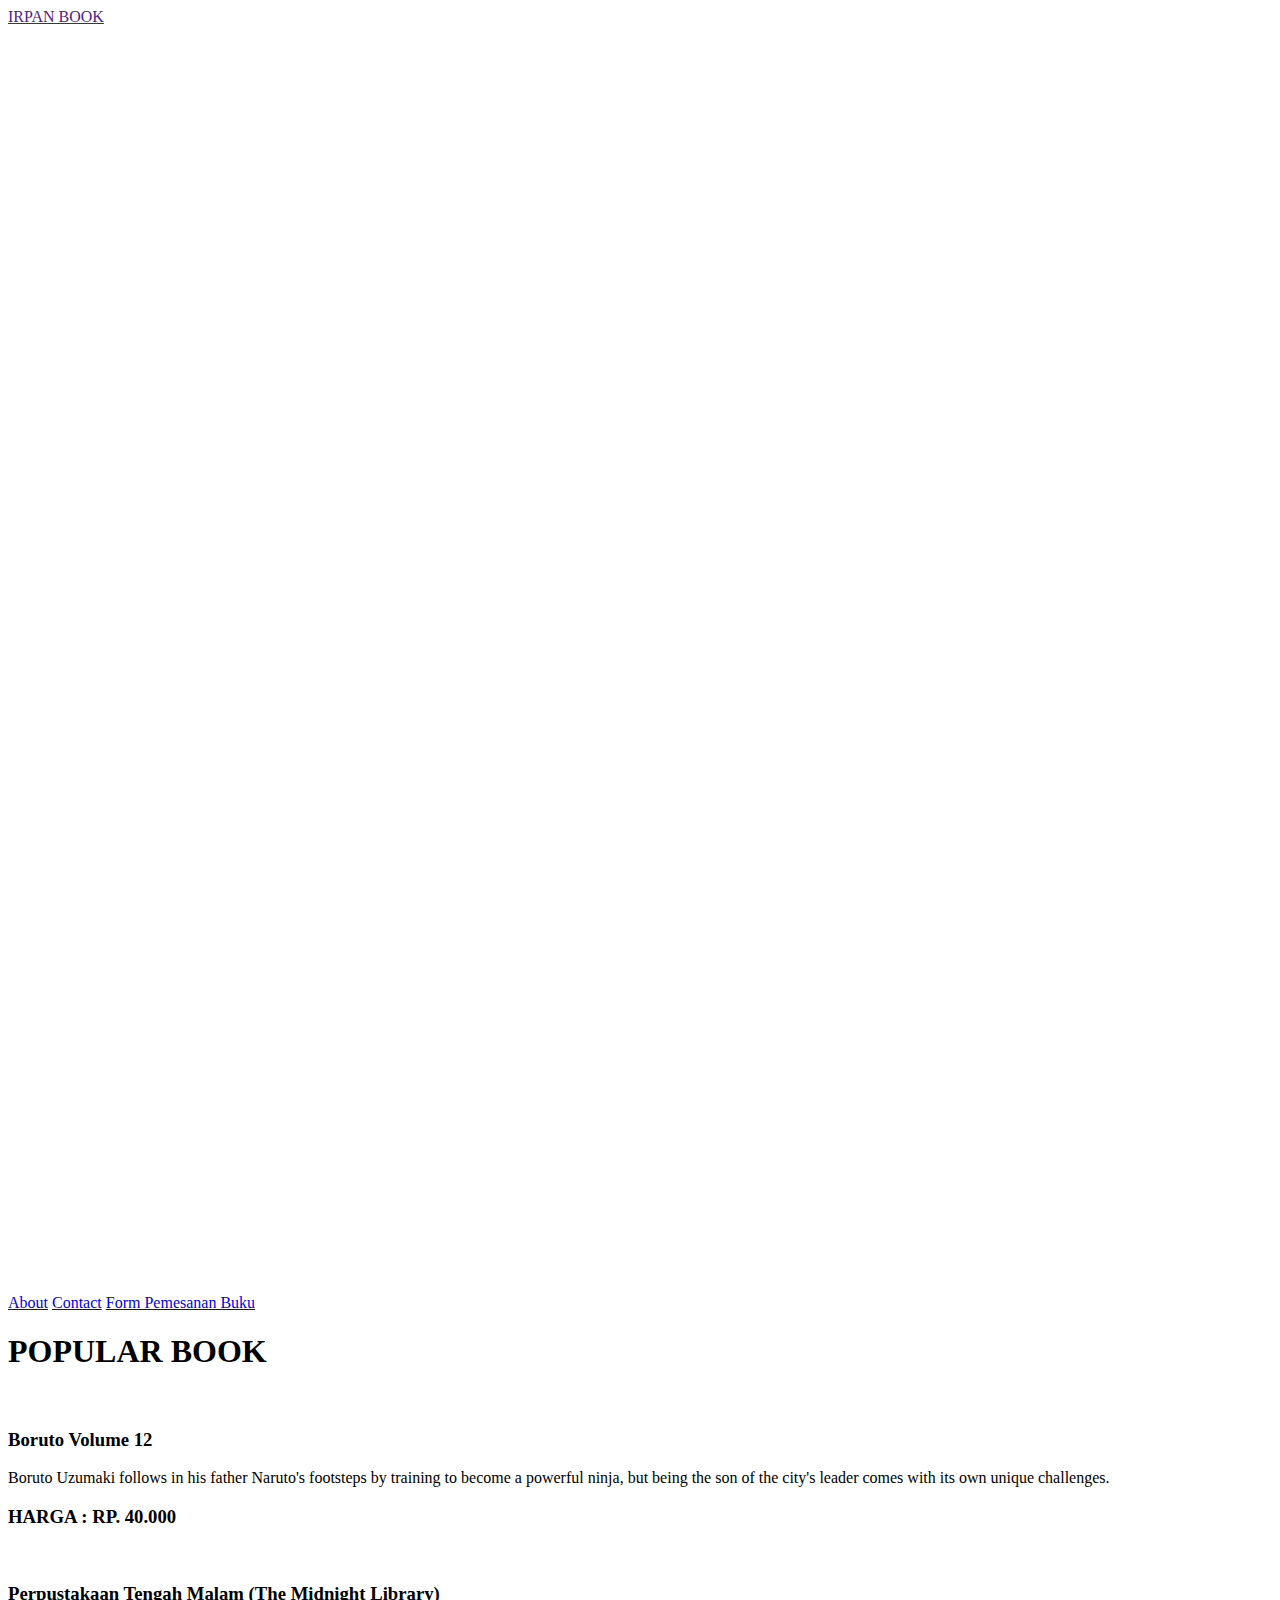
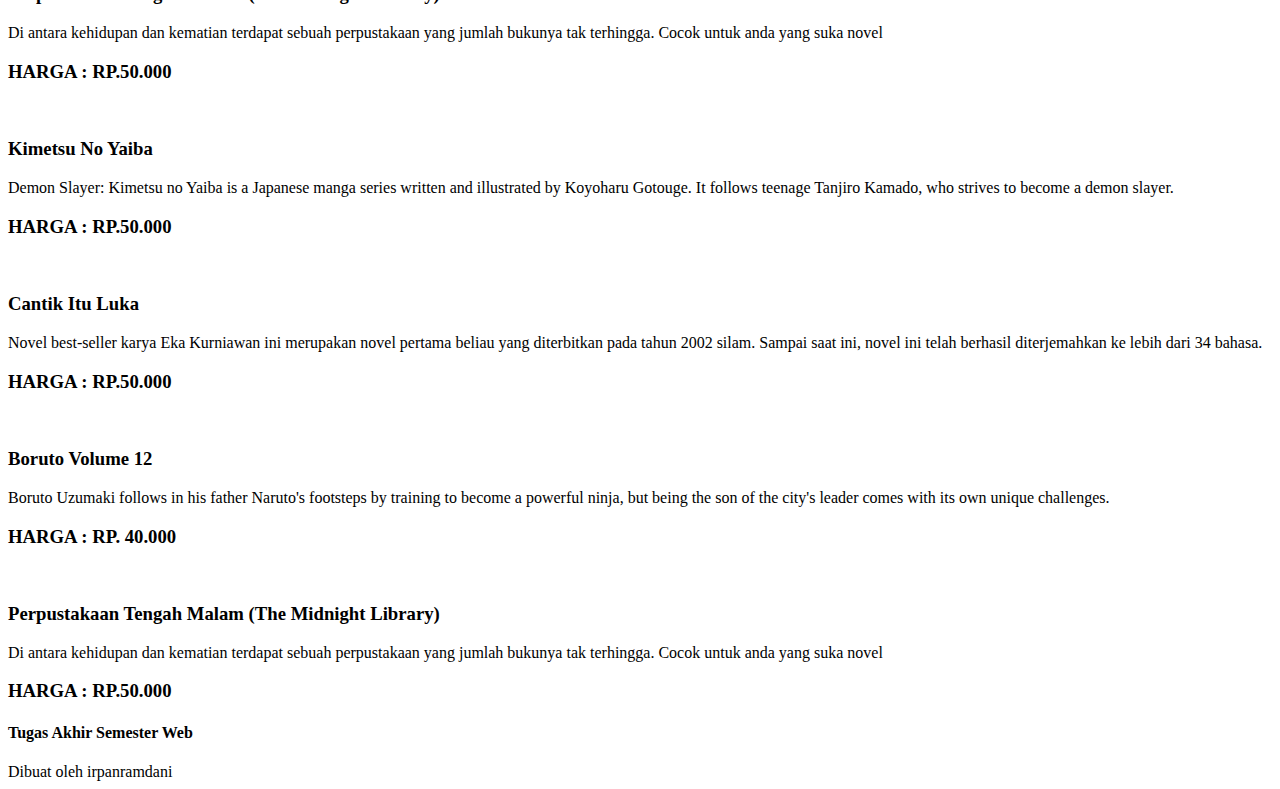
==== index.html @ 032b1bcc "Update index.html" ====
<!DOCTYPE html>
<html lang="en">
  <head>
    <meta charset="UTF-8" />
    <meta name="viewport" content="width=device-width, initial-scale=1.0" />
    <title>IRPAN BOOK - HOME</title>
    <link rel="stylesheet" href="irpan.css" />
  </head>
  <body>
    <div class="wrapper-irpanramdani">
      <nav class="nav-irpanramdani">
        <div class="brand">
          <a href="">IRPAN BOOK</a>
        </div>
        <svg class="burger" fill="currentColor" style="color: white" viewBox="0 0 20 20" xmlns="http://www.w3.org/2000/svg">
          <path fill-rule="evenodd" d="M3 5a1 1 0 011-1h12a1 1 0 110 2H4a1 1 0 01-1-1zM3 10a1 1 0 011-1h12a1 1 0 110 2H4a1 1 0 01-1-1zM9 15a1 1 0 011-1h6a1 1 0 110 2h-6a1 1 0 01-1-1z" clip-rule="evenodd"></path>
        </svg>
        <div class="menu">
          <a href="about.html">About</a>
          <a href="kontak.html">Contact</a>
          <a href="pesan.html">Form Pemesanan Buku</a>
        </div>
      </nav>

      <main class="content">
        <h1>POPULAR BOOK</h1>
        <div class="content-area-irpanramdani">
          <div class="card-irpanramdani">
            <div class="card-irpanramdani-img">
              <img src="./boruto_komik.jpg" alt="" />
            </div>

            <div class="konten-irpanramdani">
              <h3>Boruto Volume 12</h3>
              <p>Boruto Uzumaki follows in his father Naruto's footsteps by training to become a powerful ninja, but being the son of the city's leader comes with its own unique challenges.</p>
              <h3>HARGA : RP. 40.000</h3>
            </div>
          </div>
          <div class="card-irpanramdani">
            <div class="card-irpanramdani-img">
              <img src="./perpustakaan.jfif" alt="" />
            </div>

            <div class="konten-irpanramdani">
              <h3>Perpustakaan Tengah Malam (The Midnight Library)</h3>
              <p>Di antara kehidupan dan kematian terdapat sebuah perpustakaan yang jumlah bukunya tak terhingga. Cocok untuk anda yang suka novel</p>
              <h3>HARGA : RP.50.000</h3>
            </div>
          </div>

          <div class="card-irpanramdani">
            <div class="card-irpanramdani-img">
              <img src="https://upload.wikimedia.org/wikipedia/en/0/09/Demon_Slayer_-_Kimetsu_no_Yaiba%2C_volume_1.jpg" alt="" />
            </div>

            <div class="konten-irpanramdani">
              <h3>Kimetsu No Yaiba</h3>
              <p>Demon Slayer: Kimetsu no Yaiba is a Japanese manga series written and illustrated by Koyoharu Gotouge. It follows teenage Tanjiro Kamado, who strives to become a demon slayer.</p>
              <h3>HARGA : RP.50.000</h3>
            </div>
          </div>
          <div class="card-irpanramdani">
            <div class="card-irpanramdani-img">
              <img src="https://www.gramedia.com/blog/content/images/2022/06/Cantik-Itu-Luka.jpg" alt="" />
            </div>

            <div class="konten-irpanramdani">
              <h3>Cantik Itu Luka</h3>
              <p>Novel best-seller karya Eka Kurniawan ini merupakan novel pertama beliau yang diterbitkan pada tahun 2002 silam. Sampai saat ini, novel ini telah berhasil diterjemahkan ke lebih dari 34 bahasa.</p>
              <h3>HARGA : RP.50.000</h3>
            </div>
          </div>
          <div class="card-irpanramdani">
            <div class="card-irpanramdani-img">
              <img src="./boruto_komik.jpg" alt="" />
            </div>

            <div class="konten-irpanramdani">
              <h3>Boruto Volume 12</h3>
              <p>Boruto Uzumaki follows in his father Naruto's footsteps by training to become a powerful ninja, but being the son of the city's leader comes with its own unique challenges.</p>
              <h3>HARGA : RP. 40.000</h3>
            </div>
          </div>
          <div class="card-irpanramdani">
            <div class="card-irpanramdani-img">
              <img src="./perpustakaan.jfif" alt="" />
            </div>

            <div class="konten-irpanramdani">
              <h3>Perpustakaan Tengah Malam (The Midnight Library)</h3>
              <p>Di antara kehidupan dan kematian terdapat sebuah perpustakaan yang jumlah bukunya tak terhingga. Cocok untuk anda yang suka novel</p>
              <h3>HARGA : RP.50.000</h3>
            </div>
          </div>
        </div>
      </main>

     

      <footer>
        <h4>Tugas Akhir Semester Web</h4>
        <span>Dibuat oleh irpanramdani</span>
      </footer>
    </div>

    <script src="main.js"></script>
  </body>
</html>
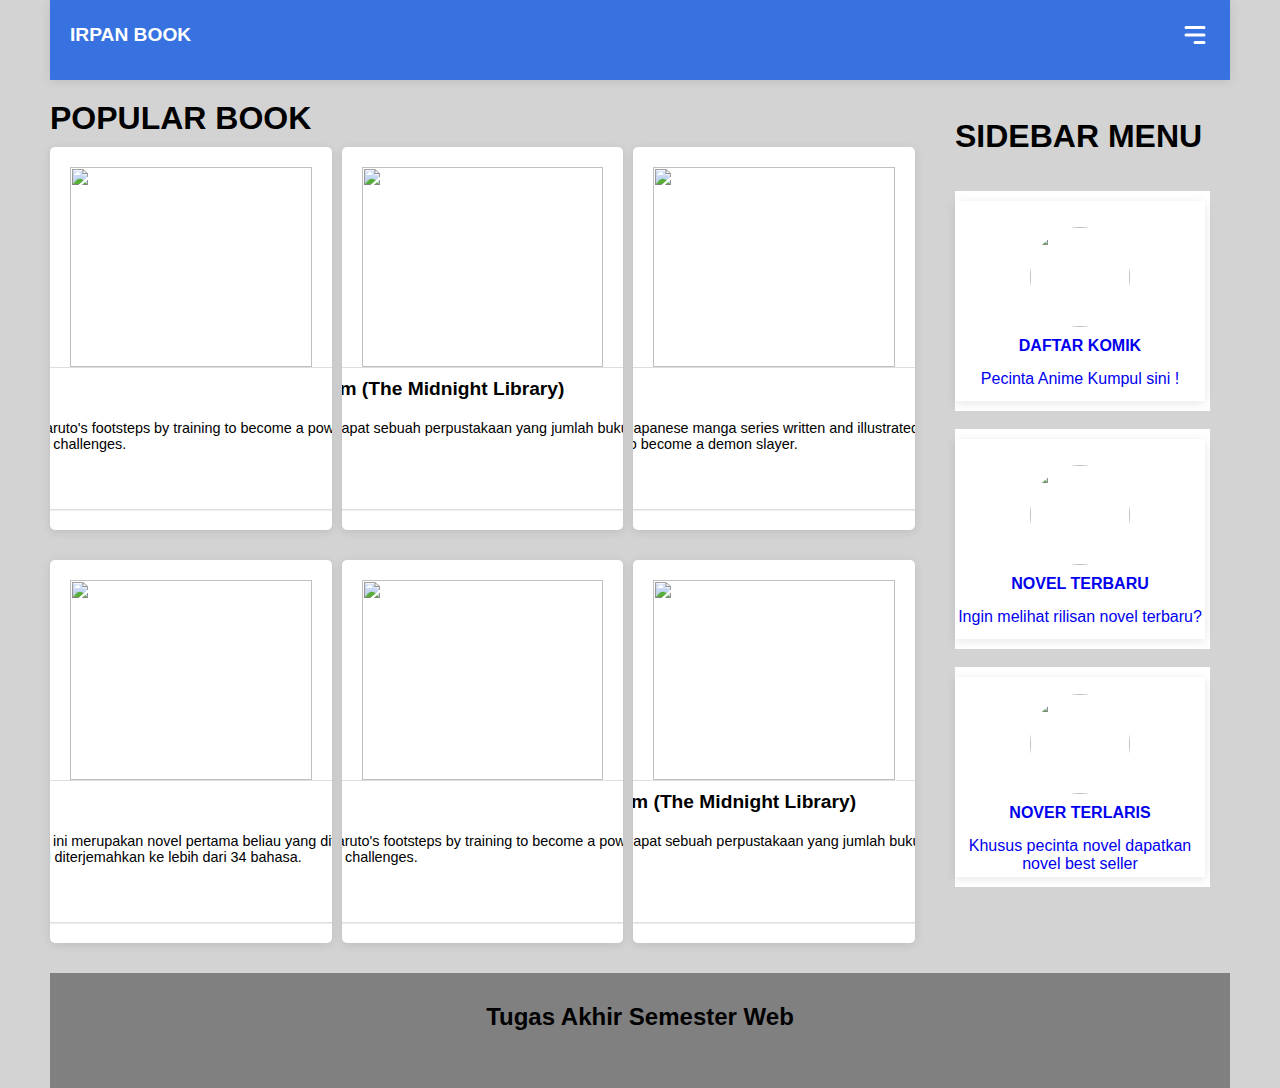
==== commit 355c48e7: "Update index.html" ====
--- a/index.html
+++ b/index.html
@@ -95,7 +95,45 @@
         </div>
       </main>
 
-     
+        <section class="sisi-irpanramdani">
+        <br />
+        <h1>SIDEBAR MENU</h1>
+        <br />
+        <br />
+
+        <div class="sisi-irpanramdani-area">
+          <a href="komik.html"
+            ><div class="about-irpanramdani">
+              <br />
+              <img src="./boruto_komik.jpg" alt="" />
+              <h4>DAFTAR KOMIK</h4>
+              <span>Pecinta Anime Kumpul sini !</span>
+            </div></a
+          >
+        </div>
+        <br />
+        <div class="sisi-irpanramdani-area">
+          <a href="baru.html"
+            ><div class="about-irpanramdani">
+              <br />
+              <img src="./perpustakaan.jfif" alt="" />
+              <h4>NOVEL TERBARU</h4>
+              <span>Ingin melihat rilisan novel terbaru?</span>
+            </div></a
+          >
+        </div>
+        <br />
+        <div class="sisi-irpanramdani-area">
+          <a href="terlaris.html"
+            ><div class="about-irpanramdani">
+              <br />
+              <img src="https://www.klikkoran.com/wp-content/uploads/2022/01/ok-29.jpg" alt="" />
+              <h4>NOVER TERLARIS</h4>
+              <span>Khusus pecinta novel dapatkan novel best seller</span>
+            </div></a
+          >
+        </div>
+      </section>
 
       <footer>
         <h4>Tugas Akhir Semester Web</h4>
--- a/irpan.css
+++ b/irpan.css
@@ -0,0 +1,277 @@
+* {
+  padding: 0px;
+  margin: 0px;
+  list-style: none;
+  quotes: none;
+  text-decoration: unset;
+  outline: none;
+  border: none;
+  box-sizing: border-box;
+}
+
+html {
+  width: 100%;
+  height: 100%;
+  scroll-behavior: smooth;
+}
+
+body {
+  background: lightgray;
+  color: black;
+  height: 100%;
+  width: 100%;
+  max-width: 1200px;
+  position: relative;
+  margin: 0px auto;
+  overflow-x: hidden;
+  font-family: "Trebuchet MS", sans-serif;
+}
+
+.wrapper-irpanramdani {
+  display: grid;
+  grid-template-columns: repeat(12, 1fr);
+}
+
+/* Ini adalah CSS Untuk Menu Navigasi */
+.nav-irpanramdani {
+  grid-column: span 12;
+  padding: 20px;
+  display: flex;
+  background: rgb(55, 114, 224);
+  align-items: center;
+  justify-content: space-between;
+  flex-wrap: wrap;
+  box-shadow: 0 1px 10px rgba(0, 0, 0, 0.1);
+}
+
+.nav-irpanramdani a {
+  color: white;
+}
+
+.nav-irpanramdani .brand {
+  font-size: 1.2rem;
+  font-weight: bold;
+}
+
+.nav-irpanramdani .burger {
+  width: 30px;
+  cursor: pointer;
+}
+
+.nav-irpanramdani .menu {
+  width: 100%;
+  padding-top: 10px;
+  max-height: 0;
+  visibility: hidden;
+  display: flex;
+  align-items: flex-start;
+  justify-content: center;
+  flex-direction: column;
+  transition: all 0.3s ease;
+  opacity: 0;
+}
+
+.nav-irpanramdani .menu.active {
+  max-height: 30rem;
+  visibility: visible;
+  opacity: 1;
+}
+
+/* Ini adalah CSS untuk masukkan konten (contoh di halaman About) */
+.konten-irpanramdani {
+  width: 800px;
+  padding: 30px;
+  border-radius: 10px;
+  background: #fff;
+  color: black;
+  font-size: 14px;
+  border: 1px solid #dedede;
+  -webkit-box-shadow: 1px 1px 1px 0px rgba(204, 204, 204, 0.35);
+  -moz-box-shadow: 1px 1px 1px 0px rgba(204, 204, 204, 0.35);
+  box-shadow: 1px 1px 1px 0px rgba(204, 204, 204, 0.35);
+}
+.konten-irpanramdani img {
+  width: 60%;
+}
+/* Ini Ketika Konten Di HP */
+@media screen and (max-width: 460px) {
+  .konten-irpanramdani {
+    width: 400px;
+    margin: 25px auto;
+  }
+  .konten-irpanramdani img {
+    width: 300px;
+  }
+}
+
+. .nav-irpanramdani .menu a {
+  padding: 10px 0;
+}
+
+.content {
+  padding: 20px;
+  grid-column: span 12;
+}
+
+.content-area-irpanramdani {
+  display: grid;
+  grid-template-columns: repeat(18, 1fr);
+  gap: 10px;
+  place-items: center;
+}
+/* Ini Untuk Mewarnai Grid Dari card-irpanramdani / Kartu */
+.content-area-irpanramdani .card-irpanramdani {
+  grid-column: span 12;
+  width: 100%;
+  height: auto;
+  display: flex;
+  background: white;
+  padding: 20px;
+  color: rgb(0, 0, 0);
+  margin: 10px 0;
+  align-items: center;
+  justify-content: center;
+  flex-direction: column;
+  border-radius: 5px;
+  overflow: hidden;
+  box-shadow: 0 2px 10px 0 rgba(0, 0, 0, 0.1);
+  cursor: pointer;
+}
+
+.card-irpanramdani-img {
+  width: 100%;
+  height: 100%;
+}
+
+.card-irpanramdani-img img {
+  width: 100%;
+  height: 200px;
+  float: left;
+  object-fit: cover;
+}
+
+.konten-irpanramdani {
+  display: flex;
+  justify-content: center;
+  align-items: flex-start;
+  flex-direction: column;
+  padding: 0 10px;
+}
+
+.konten-irpanramdani h3 {
+  padding: 10px 0;
+  font-size: 1.2rem;
+  font-weight: bold;
+}
+
+.konten-irpanramdani p {
+  padding: 10px 15px 15px 0;
+  font-size: 0.9rem;
+  font-weight: normal;
+}
+
+.sisi-irpanramdani {
+  grid-column: span 12;
+  padding: 20px;
+}
+
+.sisi-irpanramdani-area {
+  display: grid;
+  background: white;
+  color: black;
+  grid-template-columns: repeat(12, 1fr);
+  gap: 10px;
+  place-items: center;
+}
+
+.about-irpanramdani {
+  grid-column: span 12;
+  width: 300px;
+  height: 200px;
+  display: flex;
+  align-items: center;
+  justify-content: center;
+  flex-direction: column;
+  box-shadow: 0 2px 10px 0 rgba(0, 0, 0, 0.1);
+  text-align: center;
+  margin: 10px 0;
+}
+
+.about-irpanramdani img {
+  width: 100px;
+  height: 100px;
+  border-radius: 1000px;
+  object-fit: cover;
+}
+
+.about-irpanramdani h4 {
+  padding: 10px 0;
+}
+
+.about-irpanramdani span {
+  padding: 5px 0;
+}
+
+footer {
+  grid-column: span 12;
+  background: gray;
+  padding: 20px;
+  display: flex;
+  justify-content: center;
+  align-items: center;
+  flex-direction: column;
+}
+
+footer h4 {
+  font-size: 1.5rem;
+  padding: 10px 0;
+}
+
+footer span {
+  color: grey;
+  font-size: 0.95rem;
+  padding: 5px 0;
+}
+
+input[type="text"] {
+  height: 30px;
+  width: 100%;
+  border: 1px solid black;
+  border-radius: 10px;
+}
+input[type="email"] {
+  height: 30px;
+  width: 500px;
+  border: 1px solid black;
+  border-radius: 10px;
+}
+
+@media screen and (min-width: 620px) {
+  .content-area-irpanramdani .card-irpanramdani {
+    grid-column: span 6;
+  }
+}
+
+@media screen and (min-width: 768px) {
+  .wrapper-irpanramdani {
+    padding: 0 10px;
+  }
+}
+
+@media screen and (min-width: 1024px) {
+  .content-area-irpanramdani .card-irpanramdani {
+    grid-column: span 6;
+  }
+
+  .content {
+    grid-column: span 9;
+    padding: 20px 20px 20px 0;
+  }
+  .sisi-irpanramdani {
+    grid-column: span 3;
+  }
+
+  .about-irpanramdani {
+    width: 250px;
+  }
+}
